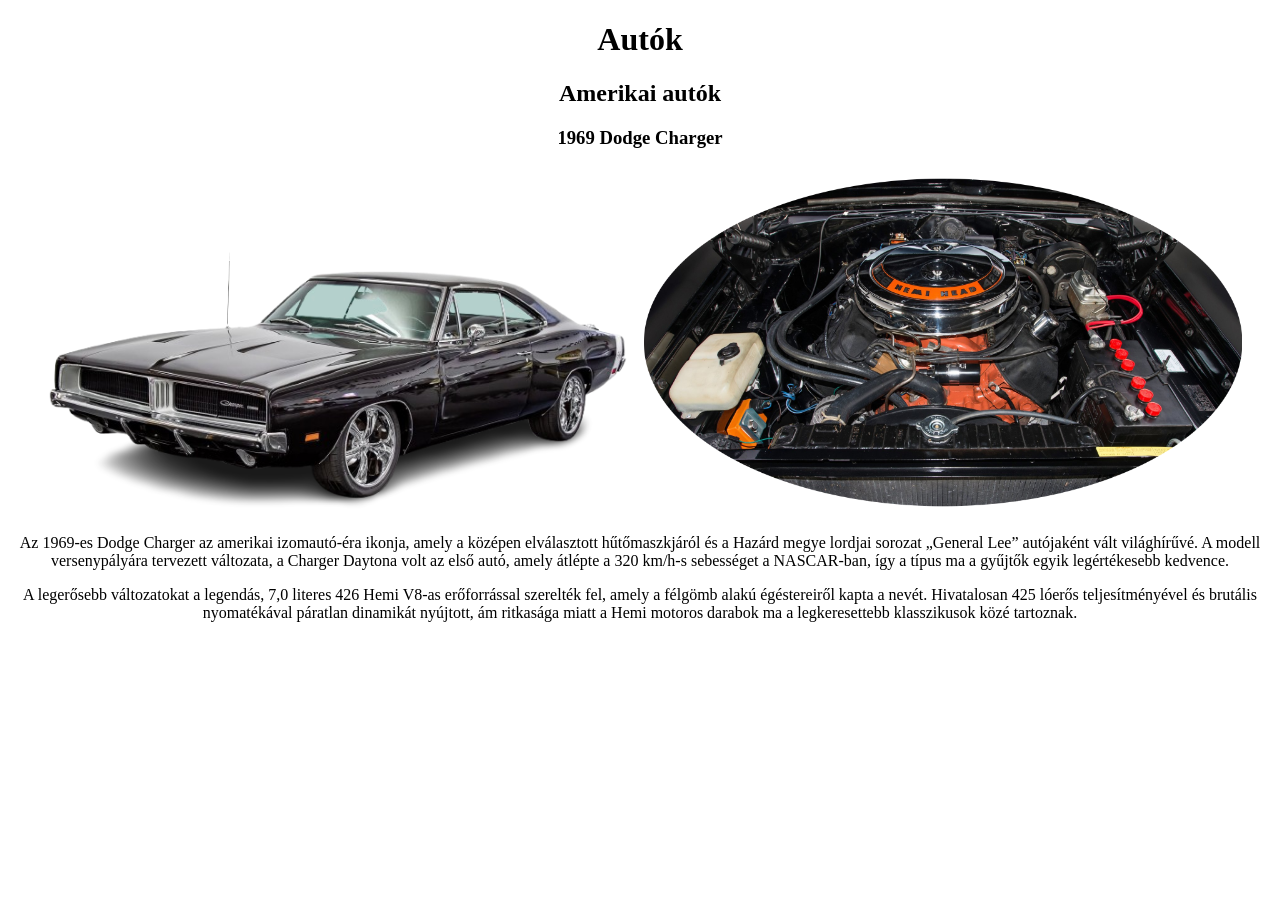
==== index.html @ edc8310e "index.html and images are added" ====
<!DOCTYPE html>
<html lang="hu">
<head>
	<meta charset="UTF-8">
	<meta name="viewport" content="width=device-width, initial-scale=1.0">
	<title>Autók</title>
	<link rel="shortcut icon" href="https://img.icons8.com/?size=100&id=1731&format=png&color=FFFFFF"
	 type="image/png">

	 <style>
		img{
			width: 600px;
		}
	 </style>
</head>
<body>
	<h1 style="text-align: center;">
		Autók
	</h1>

	<h2 style="text-align: center;">
		Amerikai autók
	</h2>

	<h3 style="text-align: center;">
		1969 Dodge Charger
	</h3>

	<p style="text-align: center;">
		<img src="images/1969-dodge-charger.png" alt="Dodge Charger">
		<img src="images/1969-dodge-charger-engine.png" alt="Dodge Charger's engine">
	</p>

	<p style="text-align: center;">
		Az 1969-es Dodge Charger az amerikai izomautó-éra ikonja, 
		amely a középen elválasztott hűtőmaszkjáról és a Hazárd megye 
		lordjai sorozat „General Lee” autójaként vált világhírűvé. 
		A modell versenypályára tervezett változata, a Charger Daytona 
		volt az első autó, amely átlépte a 320 km/h-s sebességet a NASCAR-ban, 
		így a típus ma a gyűjtők egyik legértékesebb kedvence.
	</p>

	<p style="text-align: center;">
		A legerősebb változatokat a legendás, 7,0 literes 
		426 Hemi V8-as erőforrással szerelték fel, amely a félgömb 
		alakú égéstereiről kapta a nevét. Hivatalosan 425 lóerős 
		teljesítményével és brutális nyomatékával páratlan dinamikát nyújtott, 
		ám ritkasága miatt a Hemi motoros darabok ma a legkeresettebb klasszikusok 
		közé tartoznak.
	</p>
</body>
</html>
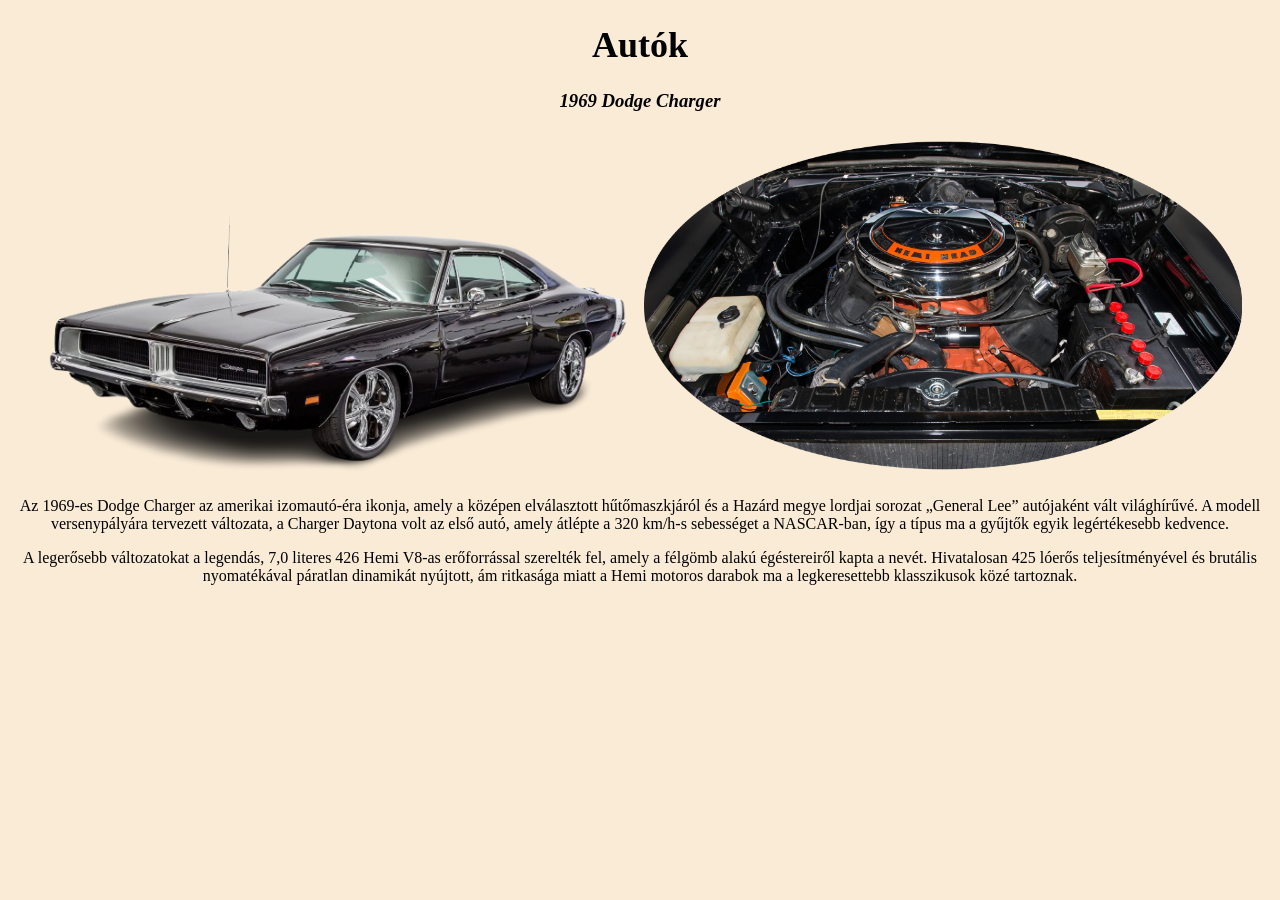
==== commit 4096f1b4: "css" ====
--- a/index.html
+++ b/index.html
@@ -6,32 +6,23 @@
 	<title>Autók</title>
 	<link rel="shortcut icon" href="https://img.icons8.com/?size=100&id=1731&format=png&color=FFFFFF"
 	 type="image/png">
-
-	 <style>
-		img{
-			width: 600px;
-		}
-	 </style>
+	 <link rel="stylesheet" href="style.css">
 </head>
 <body>
-	<h1 style="text-align: center;">
+	<h1 id="page_title">
 		Autók
 	</h1>
 
-	<h2 style="text-align: center;">
-		Amerikai autók
-	</h2>
-
-	<h3 style="text-align: center;">
+	<h3 id="first_car_name">
 		1969 Dodge Charger
 	</h3>
 
-	<p style="text-align: center;">
+	<p class="text_center">
 		<img src="images/1969-dodge-charger.png" alt="Dodge Charger">
 		<img src="images/1969-dodge-charger-engine.png" alt="Dodge Charger's engine">
 	</p>
 
-	<p style="text-align: center;">
+	<p class="text_center">
 		Az 1969-es Dodge Charger az amerikai izomautó-éra ikonja, 
 		amely a középen elválasztott hűtőmaszkjáról és a Hazárd megye 
 		lordjai sorozat „General Lee” autójaként vált világhírűvé. 
@@ -40,7 +31,7 @@
 		így a típus ma a gyűjtők egyik legértékesebb kedvence.
 	</p>
 
-	<p style="text-align: center;">
+	<p class="text_center">
 		A legerősebb változatokat a legendás, 7,0 literes 
 		426 Hemi V8-as erőforrással szerelték fel, amely a félgömb 
 		alakú égéstereiről kapta a nevét. Hivatalosan 425 lóerős 
@@ -49,4 +40,4 @@
 		közé tartoznak.
 	</p>
 </body>
-</html>+</html>
--- a/style.css
+++ b/style.css
@@ -0,0 +1,21 @@
+body{
+	background-color: antiquewhite;
+}
+
+img{
+	width: 600px;
+}
+
+.text_center{
+	text-align: center;
+}
+
+#page_title{
+	text-align: center;
+	font-size: 36px;
+}
+
+#first_car_name{
+	text-align: center;
+	font-style: italic;
+}
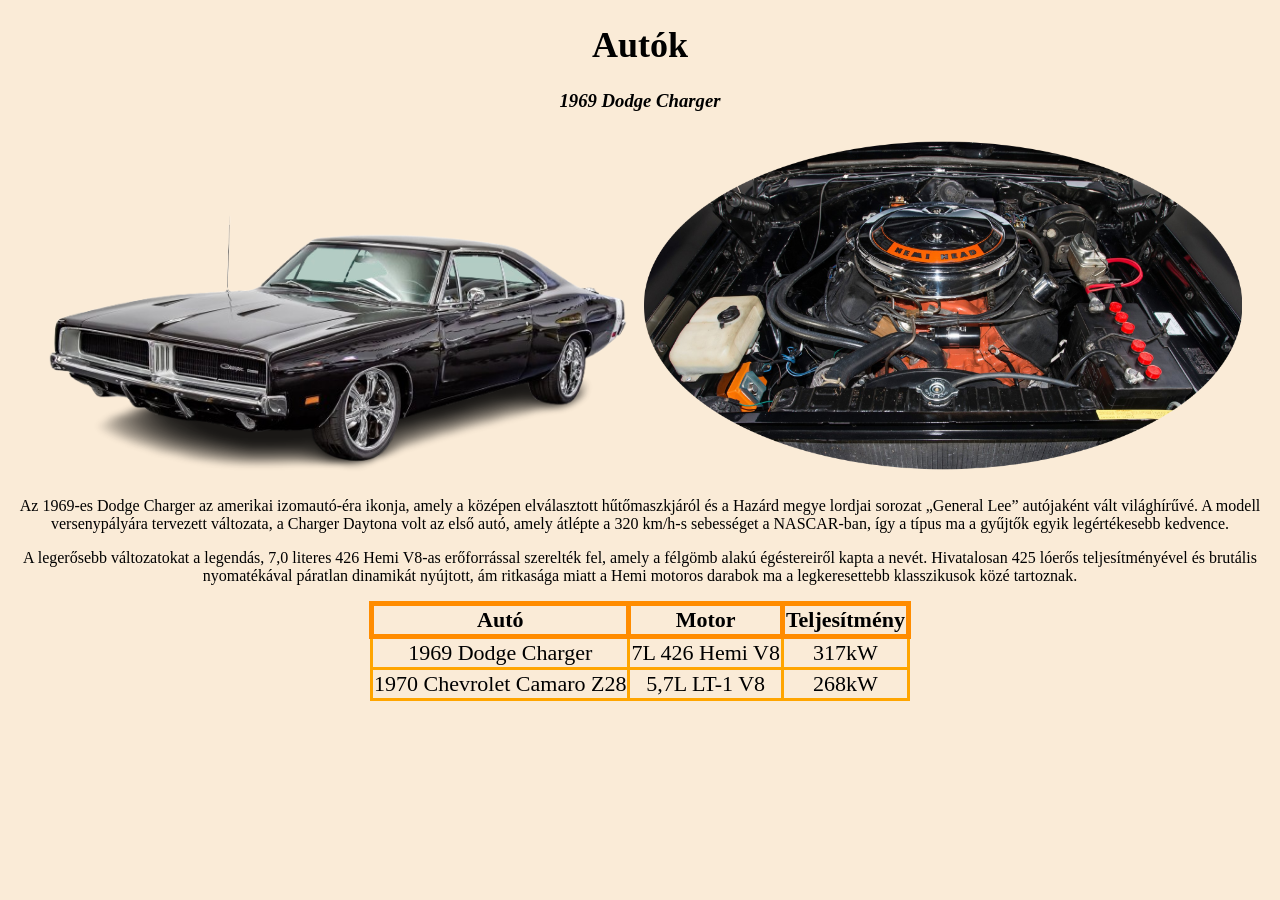
==== commit a5e4b779: "tables" ====
--- a/index.html
+++ b/index.html
@@ -39,5 +39,29 @@
 		ám ritkasága miatt a Hemi motoros darabok ma a legkeresettebb klasszikusok 
 		közé tartoznak.
 	</p>
+
+	<table>
+		<thead>
+			<tr>
+				<th>Autó</th>
+				<th>Motor</th>
+				<th>Teljesítmény</th>
+			</tr>
+		</thead>
+
+		<tbody>
+			<tr>
+				<td>1969 Dodge Charger</td>
+				<td>7L 426 Hemi V8</td>
+				<td title="425HP">317kW</td>
+			</tr>
+			<tr>
+				<td>1970 Chevrolet Camaro Z28</td>
+				<td>5,7L LT-1 V8</td>
+				<td title="360HP">268kW</td>
+			</tr>
+		</tbody>
+	</table>
+
 </body>
 </html>
--- a/style.css
+++ b/style.css
@@ -18,4 +18,19 @@
 #first_car_name{
 	text-align: center;
 	font-style: italic;
+}
+
+table{
+	border-collapse: collapse;
+	margin: auto;
+	font-size: 22px;
+	text-align: center;
+}
+
+thead th{
+	border: 5px solid darkorange;
+}
+
+tbody td{
+	border: 3px solid orange;
 }
